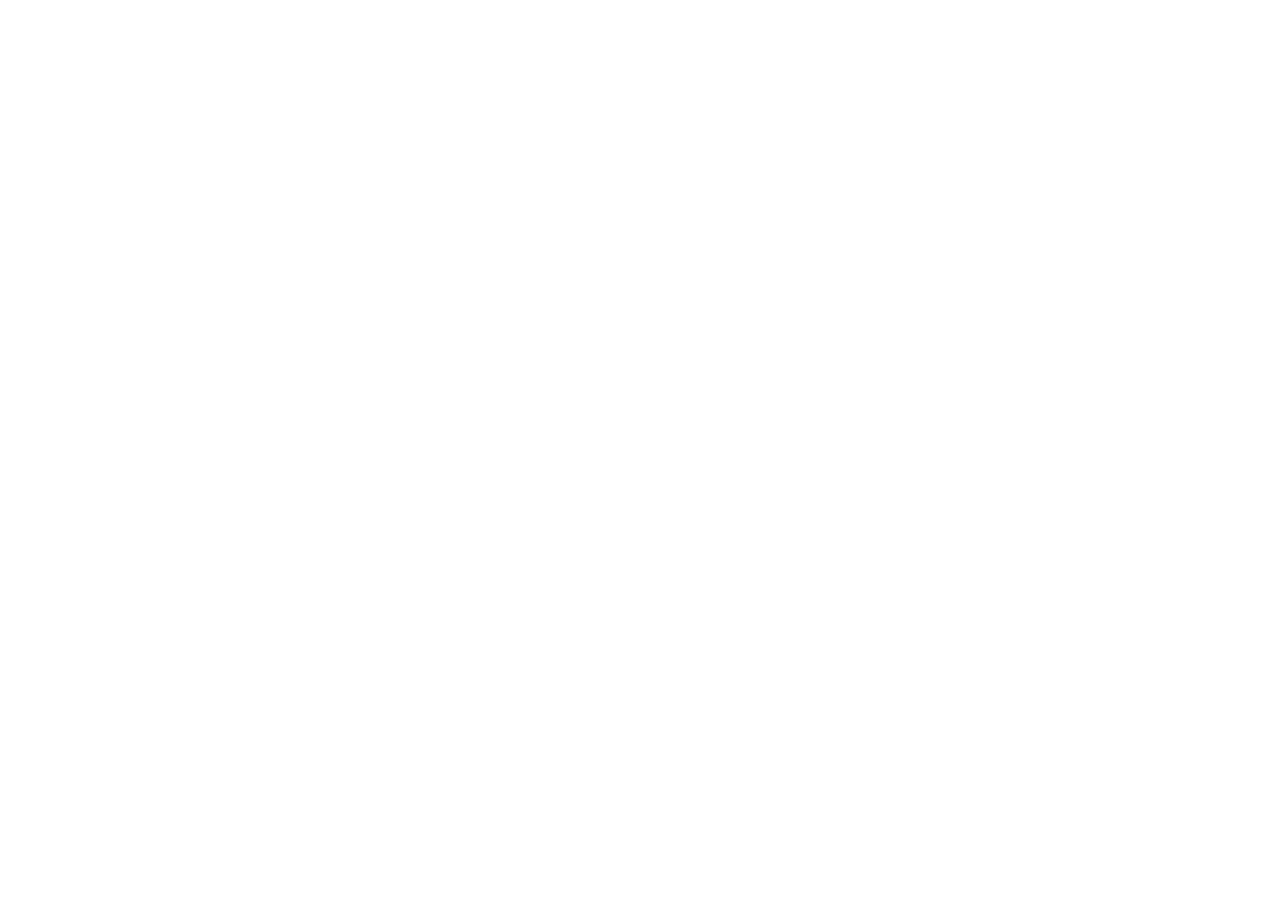
==== src/main/www/index.html @ cea9b40f "Init commit, uploading project" ====
<!DOCTYPE html>
<html lang="en">
<head>
  <meta charset="UTF-8">
  <meta name="viewport" content="width=device-width, initial-scale=1.0">
  <meta http-equiv="X-UA-Compatible" content="ie=edge">
  <title>Vue</title>
  <link rel="stylesheet" href="/style.css">
</head>
<body>
  <div id="app"></div>
  <!-- Vue will auto import all templates into #app -->

  <script src="/main.js" type="module"></script>
</body>
</html>
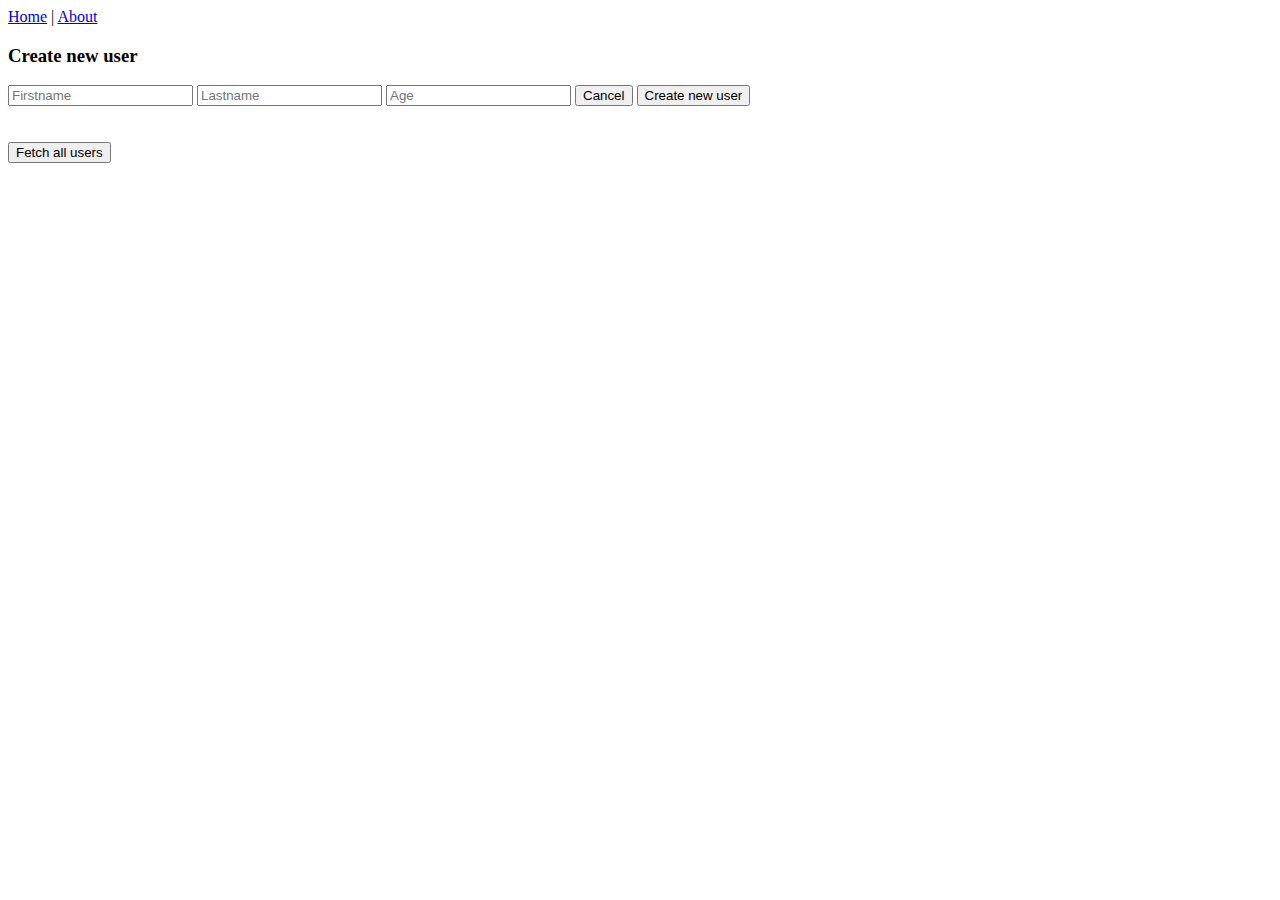
==== commit d75dce06: "lightweight boilerplate to get started" ====
--- a/src/main/www/index.html
+++ b/src/main/www/index.html
@@ -3,14 +3,30 @@
 <head>
   <meta charset="UTF-8">
   <meta name="viewport" content="width=device-width, initial-scale=1.0">
-  <meta http-equiv="X-UA-Compatible" content="ie=edge">
-  <title>Vue</title>
-  <link rel="stylesheet" href="/style.css">
+  <title>Document | Home</title>
+  <link rel="stylesheet" href="/styles.css">
 </head>
 <body>
-  <div id="app"></div>
-  <!-- Vue will auto import all templates into #app -->
+  <nav>
+    <a href="/index.html">Home</a> | 
+    <a href="/about.html">About</a>
+  </nav>
 
-  <script src="/main.js" type="module"></script>
+  <form id="create-user-form">
+    <h3>Create new user</h3>
+    <input required id="input-firstname" type="text" placeholder="Firstname">
+    <input required id="input-lastname" type="text" placeholder="Lastname">
+    <input required id="input-age" type="number" placeholder="Age">
+    <button type="reset">Cancel</button>
+    <button type="submit" id="create-user-button">Create new user</button>
+  </form>
+
+  <br><br>
+
+  <button id="fetch-users-button">Fetch all users</button>
+
+  <div id="user-list"></div>
+  
+  <script src="/main.js"></script>
 </body>
 </html>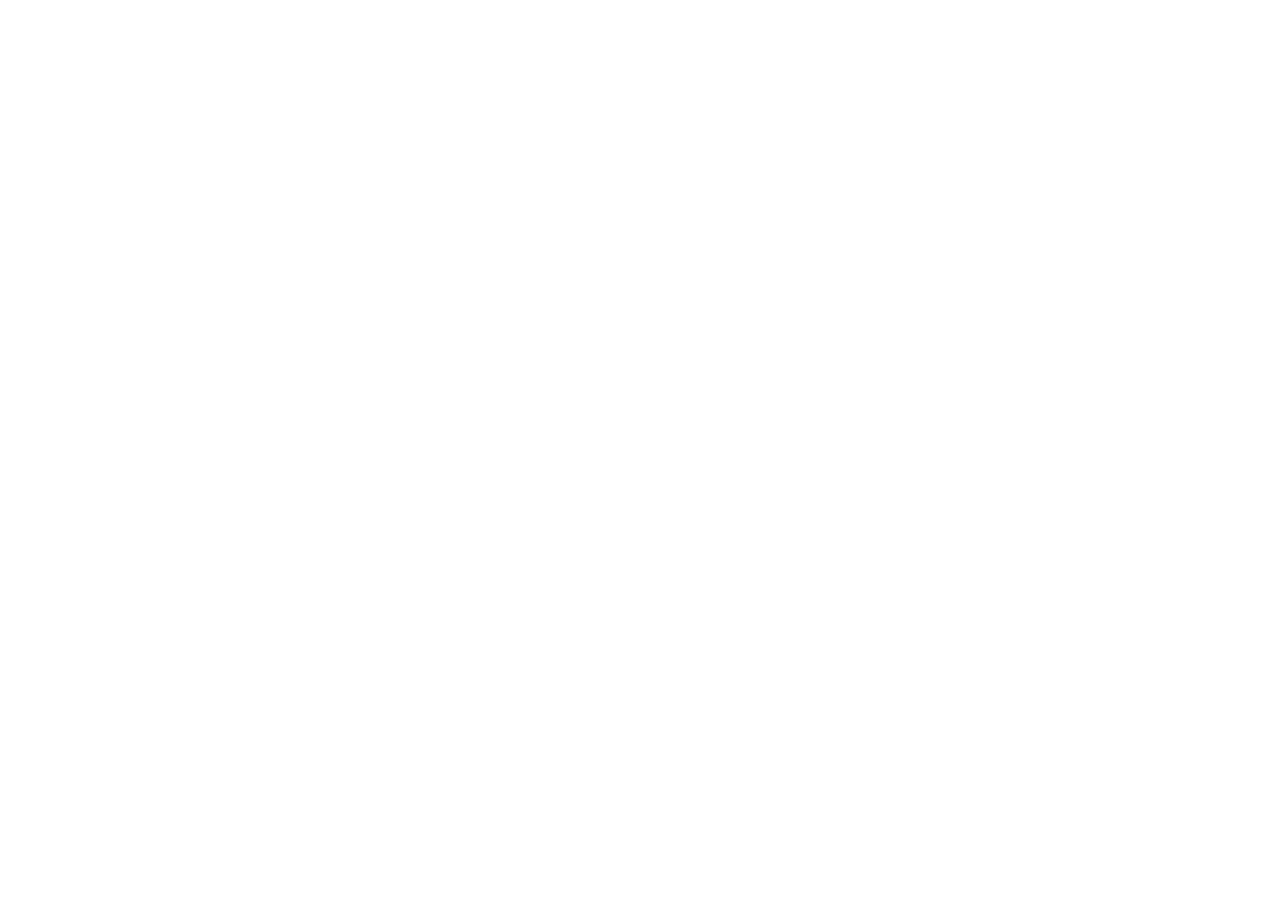
==== commit 72881a8c: "solved merge" ====
--- a/src/main/www/index.html
+++ b/src/main/www/index.html
@@ -3,30 +3,16 @@
 <head>
   <meta charset="UTF-8">
   <meta name="viewport" content="width=device-width, initial-scale=1.0">
-  <title>Document | Home</title>
-  <link rel="stylesheet" href="/styles.css">
+  <meta http-equiv="X-UA-Compatible" content="ie=edge">
+  <title>Java Express Server</title>
+  <title>Vue</title>
+  <link rel="stylesheet" href="https://cdnjs.cloudflare.com/ajax/libs/materialize/1.0.0/css/materialize.min.css">
+  <link rel="stylesheet" href="/style.css">
 </head>
 <body>
-  <nav>
-    <a href="/index.html">Home</a> | 
-    <a href="/about.html">About</a>
-  </nav>
+  <div id="app"></div>
 
-  <form id="create-user-form">
-    <h3>Create new user</h3>
-    <input required id="input-firstname" type="text" placeholder="Firstname">
-    <input required id="input-lastname" type="text" placeholder="Lastname">
-    <input required id="input-age" type="number" placeholder="Age">
-    <button type="reset">Cancel</button>
-    <button type="submit" id="create-user-button">Create new user</button>
-  </form>
-
-  <br><br>
-
-  <button id="fetch-users-button">Fetch all users</button>
-
-  <div id="user-list"></div>
-  
-  <script src="/main.js"></script>
+  <script src="https://cdnjs.cloudflare.com/ajax/libs/materialize/1.0.0/js/materialize.min.js"></script>
+  <script src="/main.js" type="module"></script>
 </body>
 </html>